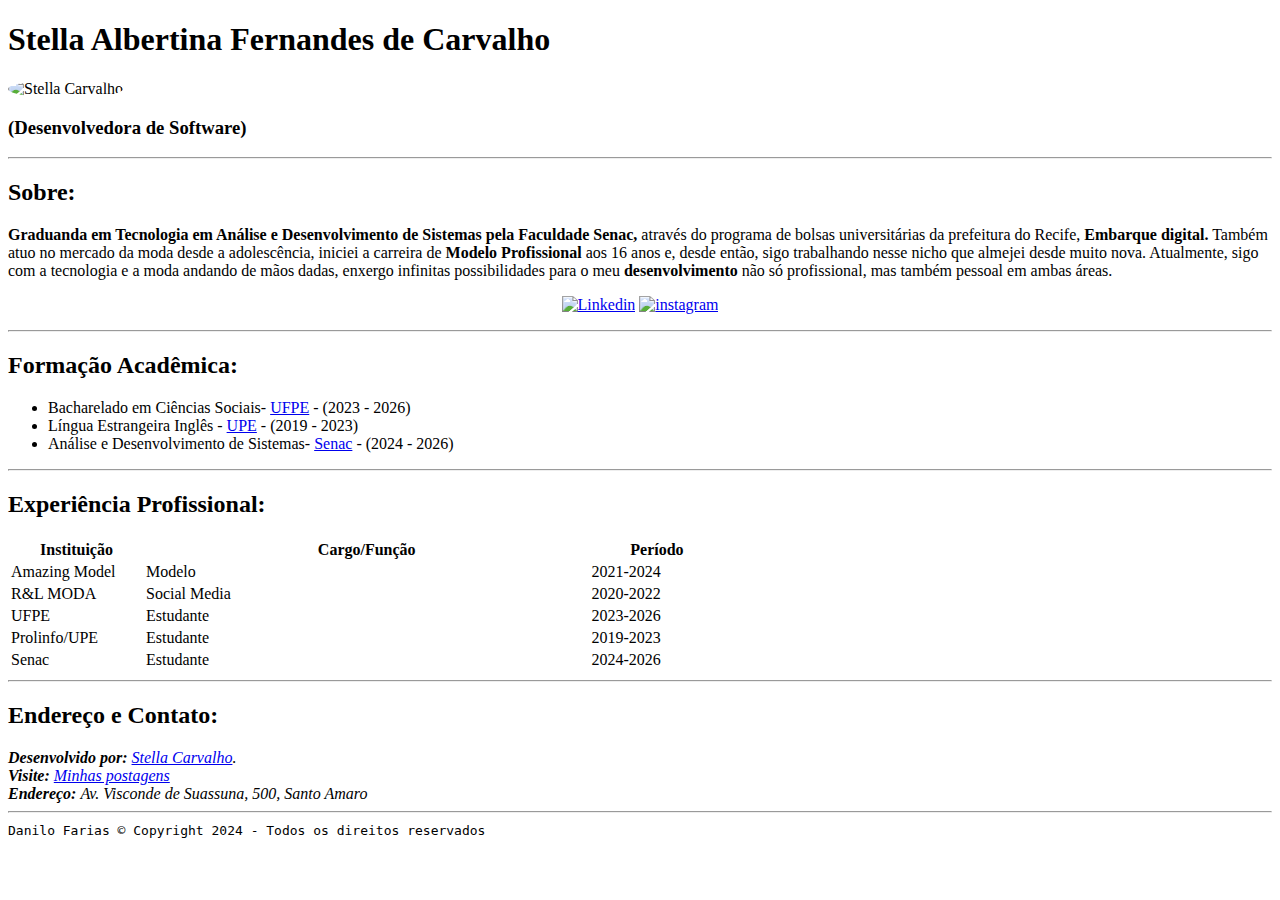
==== index.html @ ade4cae6 "Add files via upload" ====
<!DOCTYPE html>
<html lang="pt-br">

<head>
    <meta charset="UTF-8">
    <meta name="viewport" content="width=device-width, initial-scale=1.0">
    <link rel="stylesheet" href="css/style.css">
    <title>Stella Carvalho</title>
</head>

<body>
    <div id="apresentacao">
        <h1>Stella Albertina Fernandes de Carvalho</h1>
        <img src="imgs/stella.jpeg" style="height: 300px; border-radius: 60%;" alt="Stella Carvalho"
            title="Danilo Farias">
        <h3>(Desenvolvedora de Software)</h3>
        <hr>
    </div>
    <div id="sobre">
        <h2>Sobre: </h2>
        <p><b>Graduanda em Tecnologia em Análise e Desenvolvimento de Sistemas pela Faculdade Senac,</b>
           através do programa de bolsas universitárias da prefeitura do Recife, <b>Embarque digital.</b> Também atuo no mercado da moda desde a adolescência, iniciei 
        a carreira de <b>Modelo Profissional</b> aos 16 anos e, desde então, sigo trabalhando nesse nicho que almejei desde muito nova. Atualmente, sigo 
    com a tecnologia e a moda andando de mãos dadas, enxergo infinitas possibilidades para o meu <b>desenvolvimento</b> não só profissional, mas também pessoal em ambas áreas.</p>
        <p style="text-align: center;"><a href="https://www.linkedin.com/in/stella-carvalho-615027303?utm_source=share&utm_campaign=share_via&utm_content=profile&utm_medium=ios_app" target="_blank"><img
                    src="imgs/linkedin.jpg"linkedin" title="Linkedin" height="55px"></a> 
            <a href="https://www.instagram.com/stellacarv/profilecard/?igsh=MWNpZzA3ZHB2MW52bQ=="><img
                    src="/imgs/ig.png" alt="instagram" title="Instagram" height="50px"></a>
        </p>
        <hr>
    </div>
    <div id="formacao">
        <h2>Formação Acadêmica: </h2>
        <ul>
            <li>Bacharelado em Ciências Sociais- <a href="https://www.ufpe.br/ciencias-sociais-bacharelado-cfch#:~:text=Sobre%20Sobre%20o%20curso%20O%20curso%20de%20Ci%C3%AAncias,capacitando-os%20para%20o%20ensino%20e%20para%20a%20pesquisa"
                    target="_blank">UFPE</a> - (2023 - 2026)</li>
            <li>Língua Estrangeira Inglês - <a
                    href="https://prolinfo.com.br/site/#:~:text=PROLINFO%2FUPE%20%E2%80%93%20Programa%20de%20L%C3%ADnguas%20e%20Inform%C3%A1tica%20da,adultos%20%28incluindo%20turmas%20espec%C3%ADficas%20para%20a%20Melhor%20Idade%29."
                    target="_blank">UPE</a> - (2019 - 2023)</li>
            <li>Análise e Desenvolvimento de Sistemas- <a href="https://faculdadesenacpe.edu.br/graduacao/analise-e-desenvolvimento-de-sistemas" target="_blank">Senac</a> - (2024 -
                2026)</li>
        </ul>
        <hr>
    </div>
    <div id="experiencia">
        <h2>Experiência Profissional:</h2>
        <table>
            <tr>
                <th style="width: 15%;">Instituição</th>
                <th style="width: 50%;">Cargo/Função</th>
                <th style="width: 15%;">Período</th>
            </tr>
            <tr>
                <td id="center">Amazing Model</td>
                <td>Modelo</td>
                <td id="center">2021-2024</td>
            </tr>
            <tr>
                <td id="center">R&L MODA</td>
                <td>Social Media</td>
                <td id="center">2020-2022</td>
            </tr>
            <tr>
                <td id="center">UFPE</td>
                <td>Estudante</td>
                <td id="center">2023-2026</td>
            </tr>
            <tr>
                <td id="center">Prolinfo/UPE</td>
                <td>Estudante</td>
                <td id="center">2019-2023</td>
            </tr>
            <tr>
                <td id="center">Senac</td>
                <td>Estudante</td>
                <td id="center">2024-2026</td>
            </tr>
        </table>
        <hr>
    </div>
    <div id="contato">
        <h2>Endereço e Contato:</h2>
        <address>
            <b>Desenvolvido por:</b> <a href="mailto:stella.carvalho@edu.pe.senac.br">Stella Carvalho</a>.<br>
            <b>Visite:</b> <a href="https://www.linkedin.com/in/stella-carvalho-615027303?utm_source=share&utm_campaign=share_via&utm_content=profile&utm_medium=ios_app" target="_blank">Minhas postagens</a><br>
            <b>Endereço: </b> Av. Visconde de Suassuna, 500, Santo Amaro
        <hr>
    </div>
</body>
<footer id="center">
    <samp>Danilo Farias © Copyright 2024 - Todos os direitos reservados</samp>
</footer>
</html>
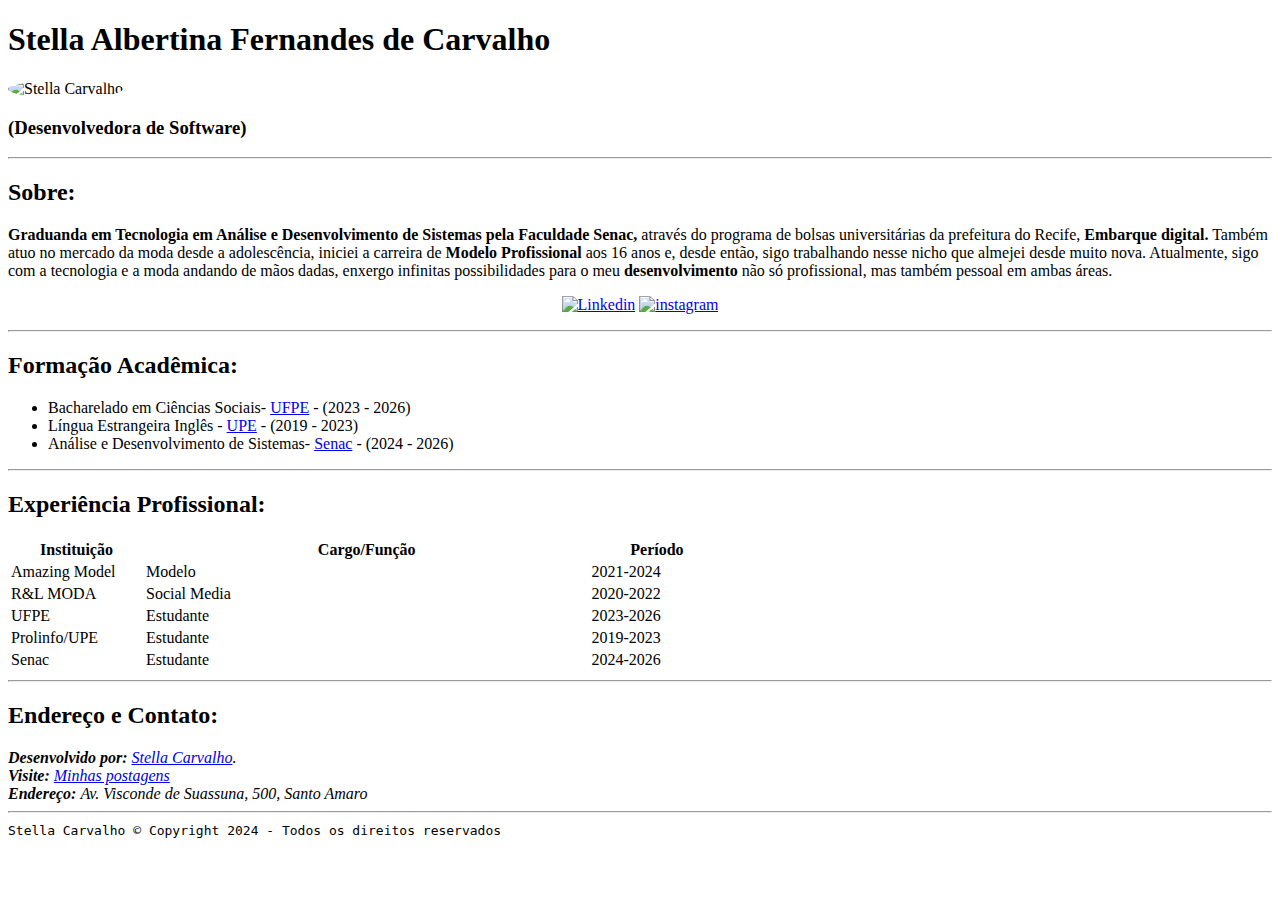
==== commit 7007beb3: "Atualizar o index.html" ====
--- a/index.html
+++ b/index.html
@@ -12,7 +12,7 @@
     <div id="apresentacao">
         <h1>Stella Albertina Fernandes de Carvalho</h1>
         <img src="imgs/stella.jpeg" style="height: 300px; border-radius: 60%;" alt="Stella Carvalho"
-            title="Danilo Farias">
+            title="Stella Carvalho">
         <h3>(Desenvolvedora de Software)</h3>
         <hr>
     </div>
@@ -88,6 +88,6 @@
     </div>
 </body>
 <footer id="center">
-    <samp>Danilo Farias © Copyright 2024 - Todos os direitos reservados</samp>
+    <samp>Stella Carvalho © Copyright 2024 - Todos os direitos reservados</samp>
 </footer>
 </html>